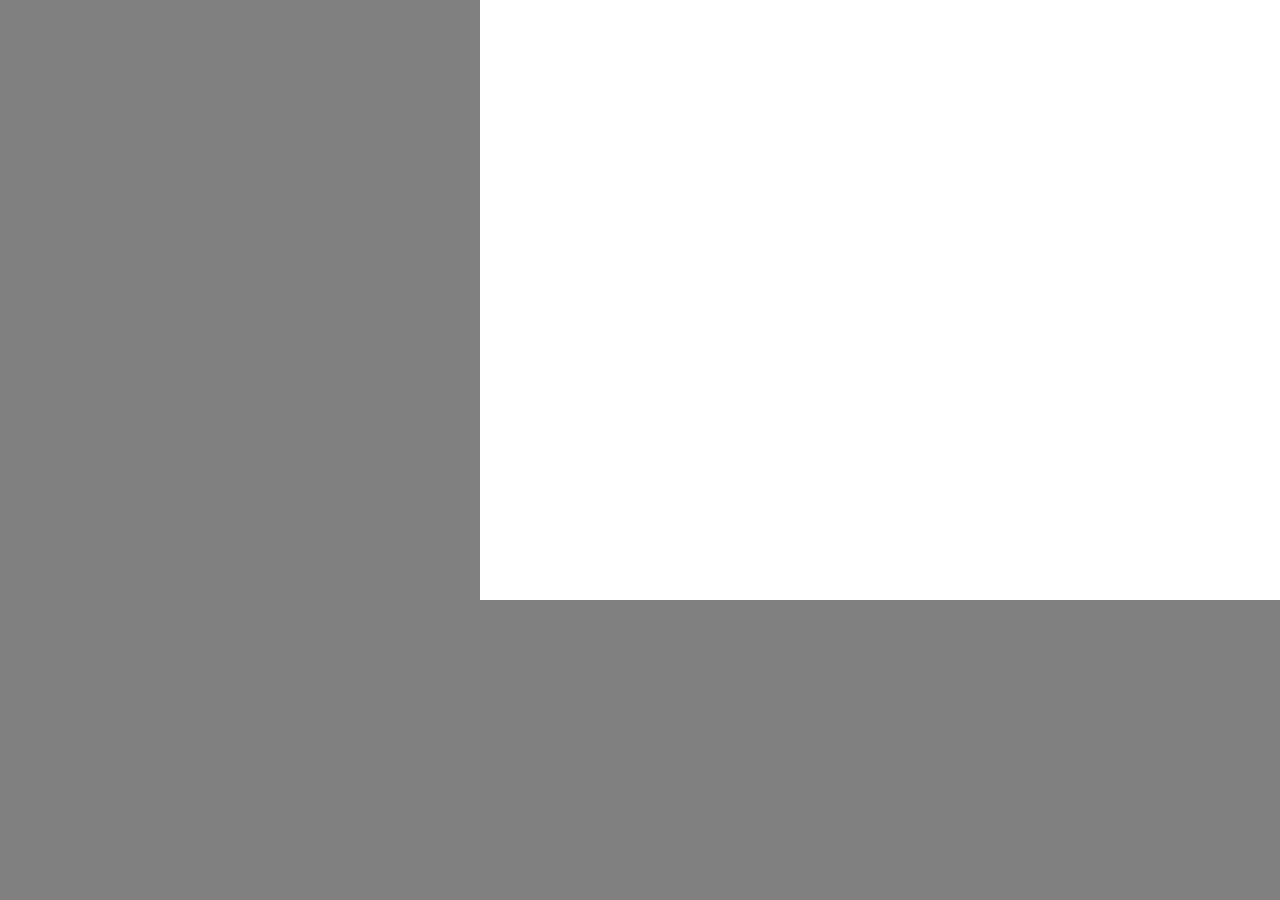
==== test/testing_html.html @ 0932cacf "trying to get draft viz with javascript" ====
<!doctype html>
<html lang="en">
    <head>
        <meta charset="UTF-8" />
        <title>Testing Visual</title>

        <!-- External CSS-->
         <link rel="stylesheet" href="testing_css.css"/>

            <script src="https://cdnjs.cloudflare.com/ajax/libs/graphology/0.25.4/graphology.umd.min.js"></script>
            <script src="https://cdnjs.cloudflare.com/ajax/libs/sigma.js/2.4.0/sigma.min.js"></script>
           
    </head>
    
    <body>
        <div id="container"></div>

        <script src="testing_js.js"></script>
    </body>
</html>
---- test/testing_css.css ----
body {
            background: gray;
            margin: 0;
            padding: 0;
        }
        
        #container {
            width: 800px;
            height: 600px;
            background: white;
            float: right;
        }
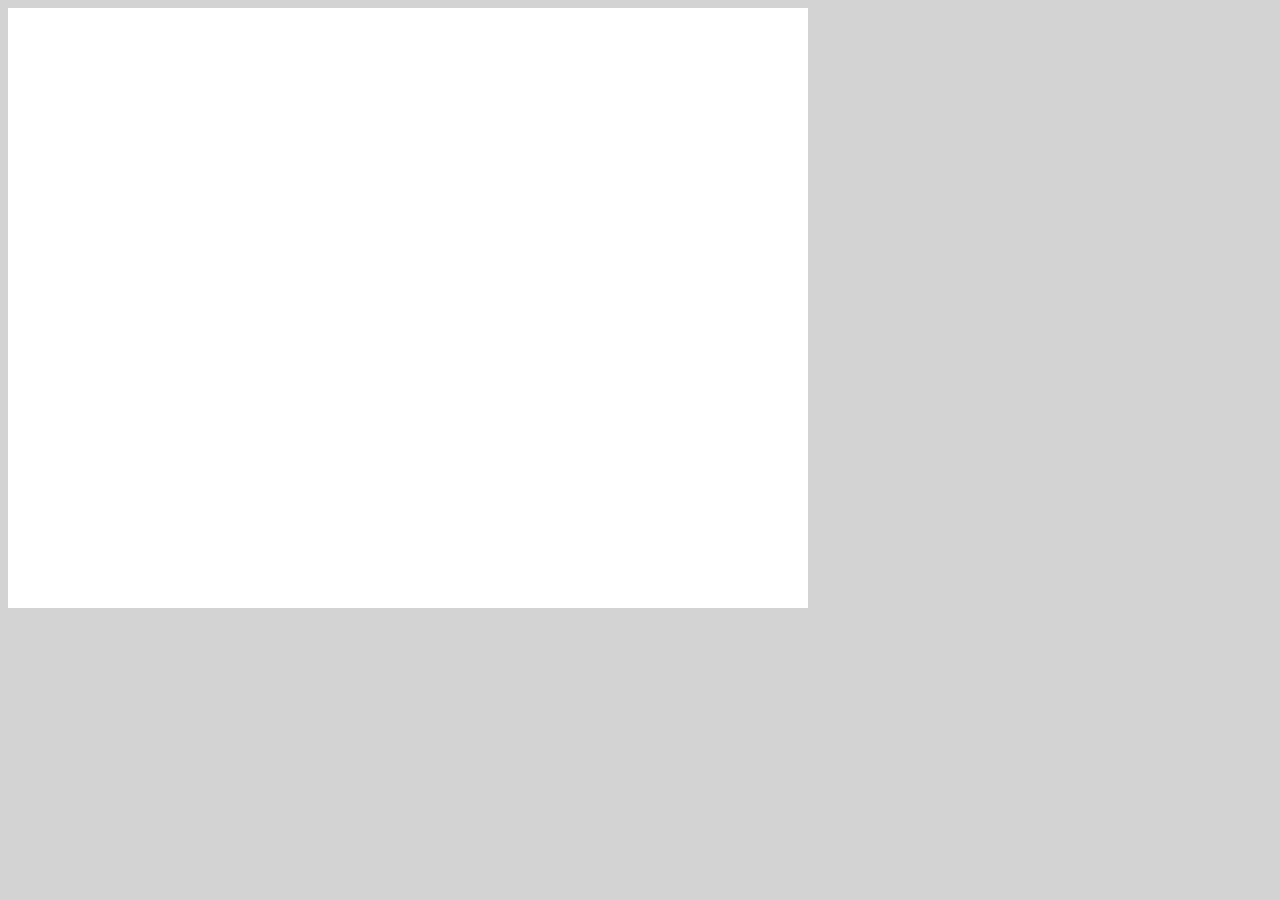
==== commit 9d524e52: "running test in javascript" ====
--- a/test/testing_html.html
+++ b/test/testing_html.html
@@ -1,20 +1,32 @@
 <!doctype html>
 <html lang="en">
-    <head>
-        <meta charset="UTF-8" />
-        <title>Testing Visual</title>
+  <head>
+    <meta charset="UTF-8" />
+    <title>Testing Example</title>
+    <script src="https://cdnjs.cloudflare.com/ajax/libs/sigma.js/2.4.0/sigma.min.js"></script>
+    <script src="https://cdnjs.cloudflare.com/ajax/libs/graphology/0.25.4/graphology.umd.min.js"></script>
+  </head>
 
-        <!-- External CSS-->
-         <link rel="stylesheet" href="testing_css.css"/>
+  
+  <body style="background: lightgrey">
+    <div id="container" style="width: 800px; height: 600px; background: white"></div>
+    <script>
+      // Create a graphology graph
+      const graph = new graphology.Graph();
 
-            <script src="https://cdnjs.cloudflare.com/ajax/libs/graphology/0.25.4/graphology.umd.min.js"></script>
-            <script src="https://cdnjs.cloudflare.com/ajax/libs/sigma.js/2.4.0/sigma.min.js"></script>
-           
-    </head>
-    
-    <body>
-        <div id="container"></div>
+      // Create nodes
+      graph.addNode("1", { label: "Node 1", x: 0, y: 0, size: 10, color: "blue" });
+      graph.addNode("2", { label: "Node 2", x: 1, y: 1, size: 20, color: "red" });
+      graph.addNode("3", { label: "Node 3", x: 0, y: 1, size: 10, color: "green" });
 
-        <script src="testing_js.js"></script>
-    </body>
+
+      // Create edges
+      graph.addEdge("1", "2", { size: 5, color: "purple" });
+      graph.addEdge("3", "2", { size: 5, color: "brown" });
+
+
+      // Instantiate sigma.js and render the graph
+      const sigmaInstance = new Sigma(graph, document.getElementById("container"));
+    </script>
+  </body>
 </html>
